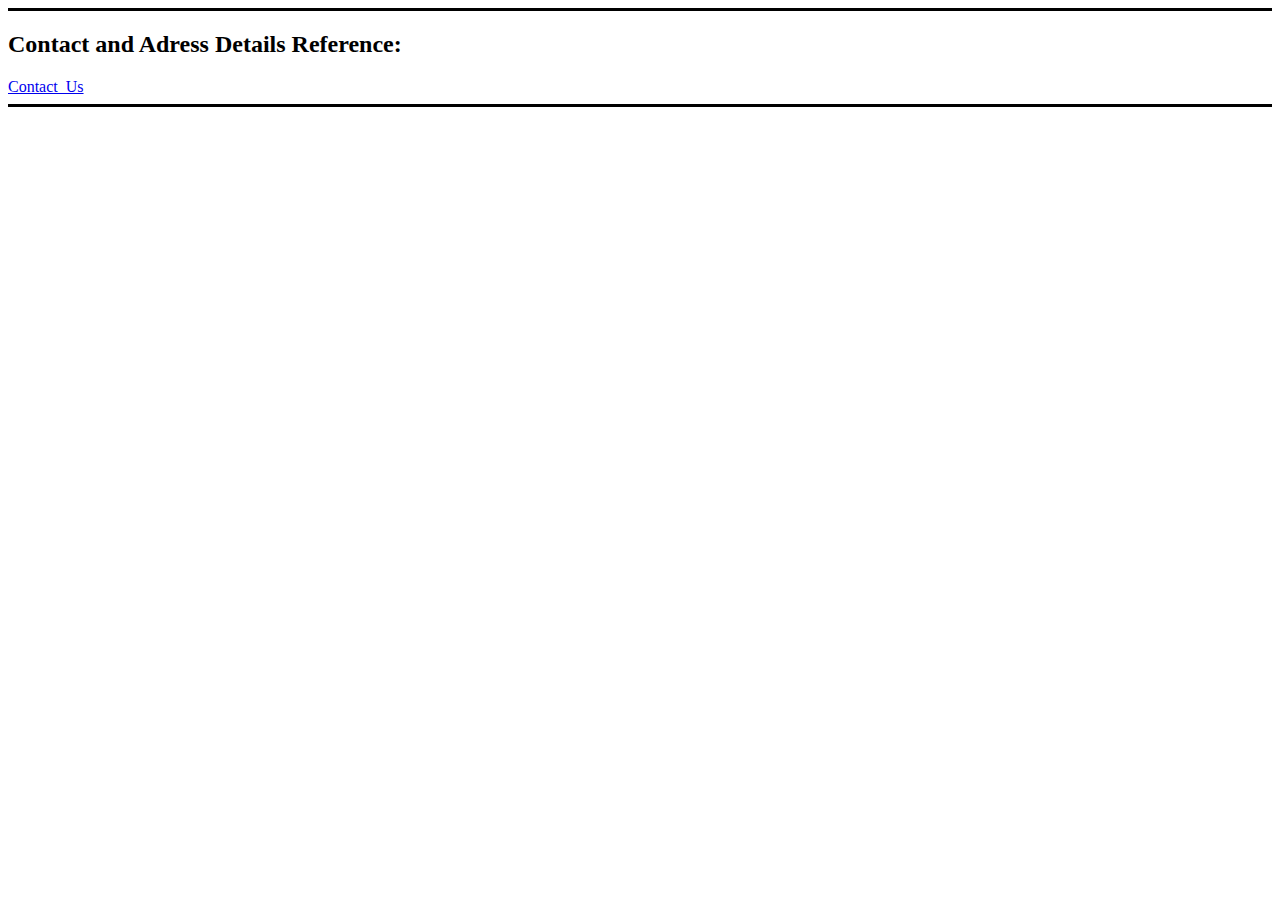
==== Contact.html @ 39a2061a "initial step on my website" ====
<!DOCTYPE html>
<html lang="en" dir="ltr">
  <head>
    <meta charset="utf-8">
    <title>Contact_us</title>
  </head>
  <body bg="skin" fontcolor="Red">
    <hr size="3" color="Black">
    <h2> Contact and Adress Details Reference: </h2>
    <a href="https://pict.edu/contact_us/">Contact_Us</a>
    <hr size="3" color="black">

  </body>
</html>
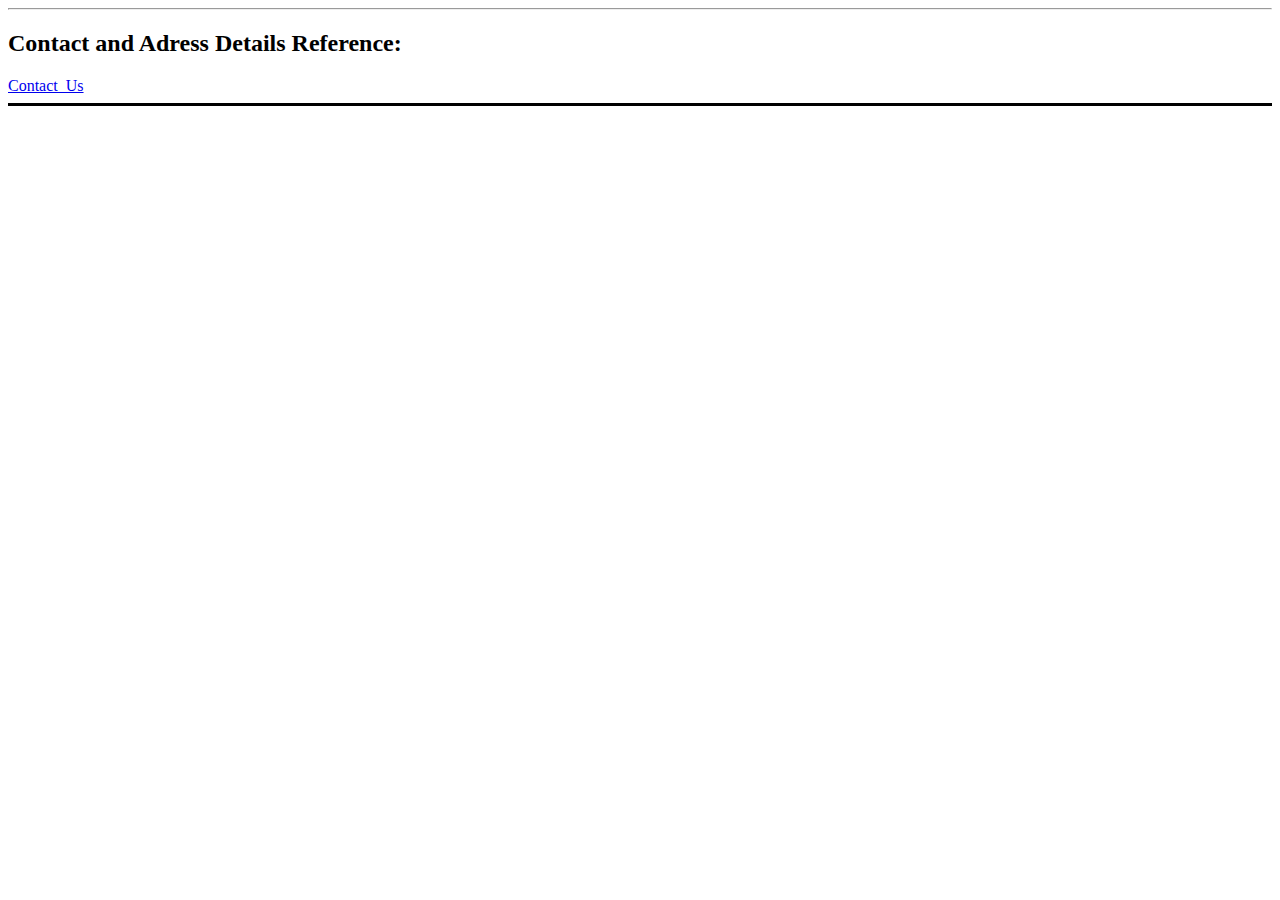
==== commit 95310276: "Update Contact.html" ====
--- a/Contact.html
+++ b/Contact.html
@@ -3,9 +3,10 @@
   <head>
     <meta charset="utf-8">
     <title>Contact_us</title>
+    <link rel="stylesheet" href="css/styles.css">
   </head>
-  <body bg="skin" fontcolor="Red">
-    <hr size="3" color="Black">
+  <body>
+    <hr>
     <h2> Contact and Adress Details Reference: </h2>
     <a href="https://pict.edu/contact_us/">Contact_Us</a>
     <hr size="3" color="black">
